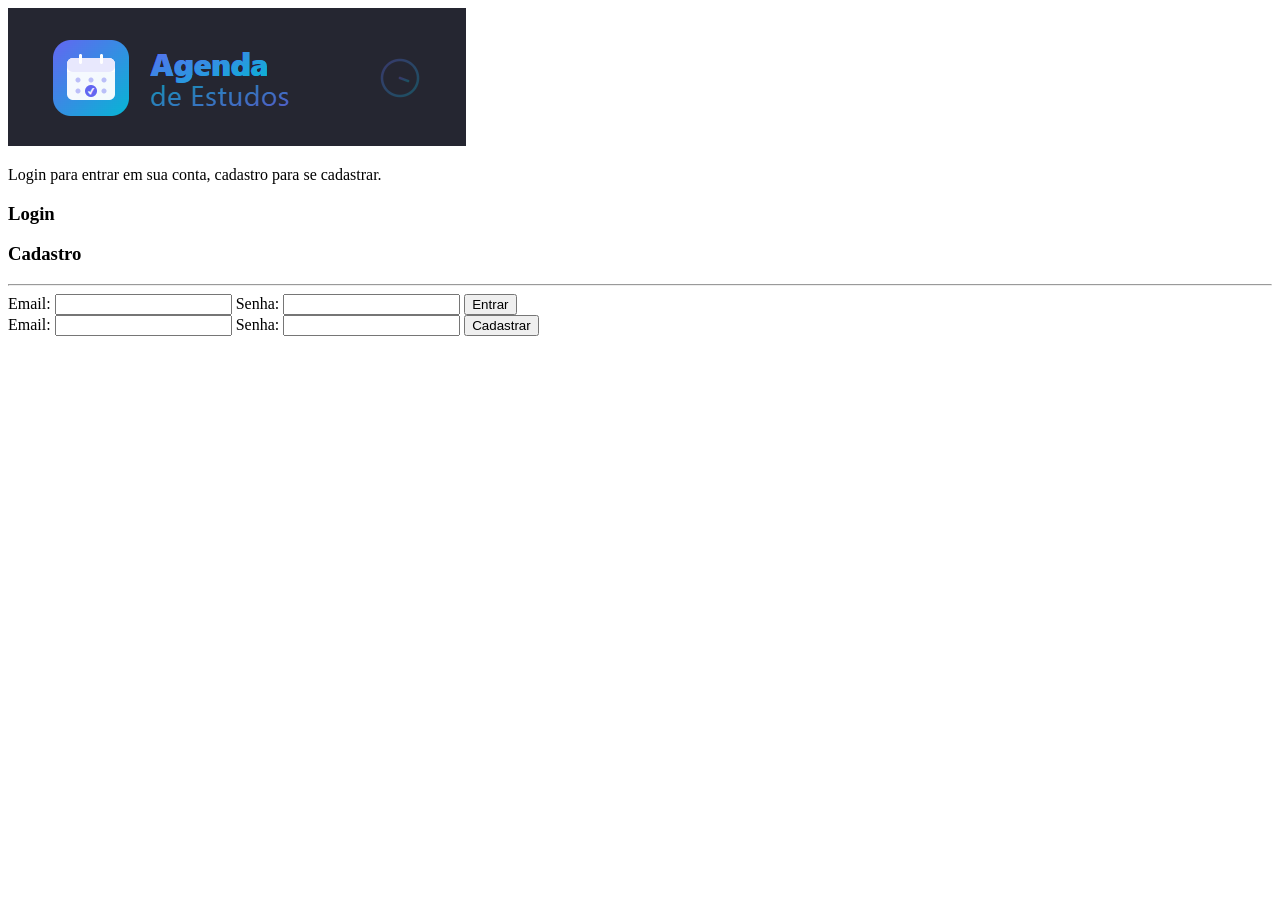
==== html/login.html @ 5b2f9c72 "HTMl atividades do dia" ====
<!DOCTYPE html>
<html lang="en">

<head>
    <meta charset="UTF-8">
    <meta name="viewport" content="width=device-width, initial-scale=1.0">
    <title>AgendaDeEstudos</title>
</head>

<body>
    <div id="site">
        <div id="main">
            <img src="../img/agenda-de-estudos.png" alt="Logo">
            <p>Login para entrar em sua conta, cadastro para se cadastrar.</p>
            <h3>Login</h3>
            <h3>Cadastro</h3>
            <hr>

            <div id="caixa-login">
                <form id="login" class="ativo" autocomplete="on">
                    <label for="email">Email:</label>
                    <input type="email" id="email" name="email">
                    <label for="pass">Senha:</label>
                    <input type="pass" id="pass" name="password">
                    <input type="submit" value="Entrar">
                </form>
            </div>

            <div id="caixa-cadastro">
                <form id="login" class="inativo">
                    <label for="email">Email:</label>
                    <input type="email" id="email" name="email">
                    <label for="pass">Senha:</label>
                    <input type="pass" id="pass" name="password">
                    <input type="submit" value="Cadastrar">
                </form>
            </div>
        </div>
    </div>
</body>

</html>
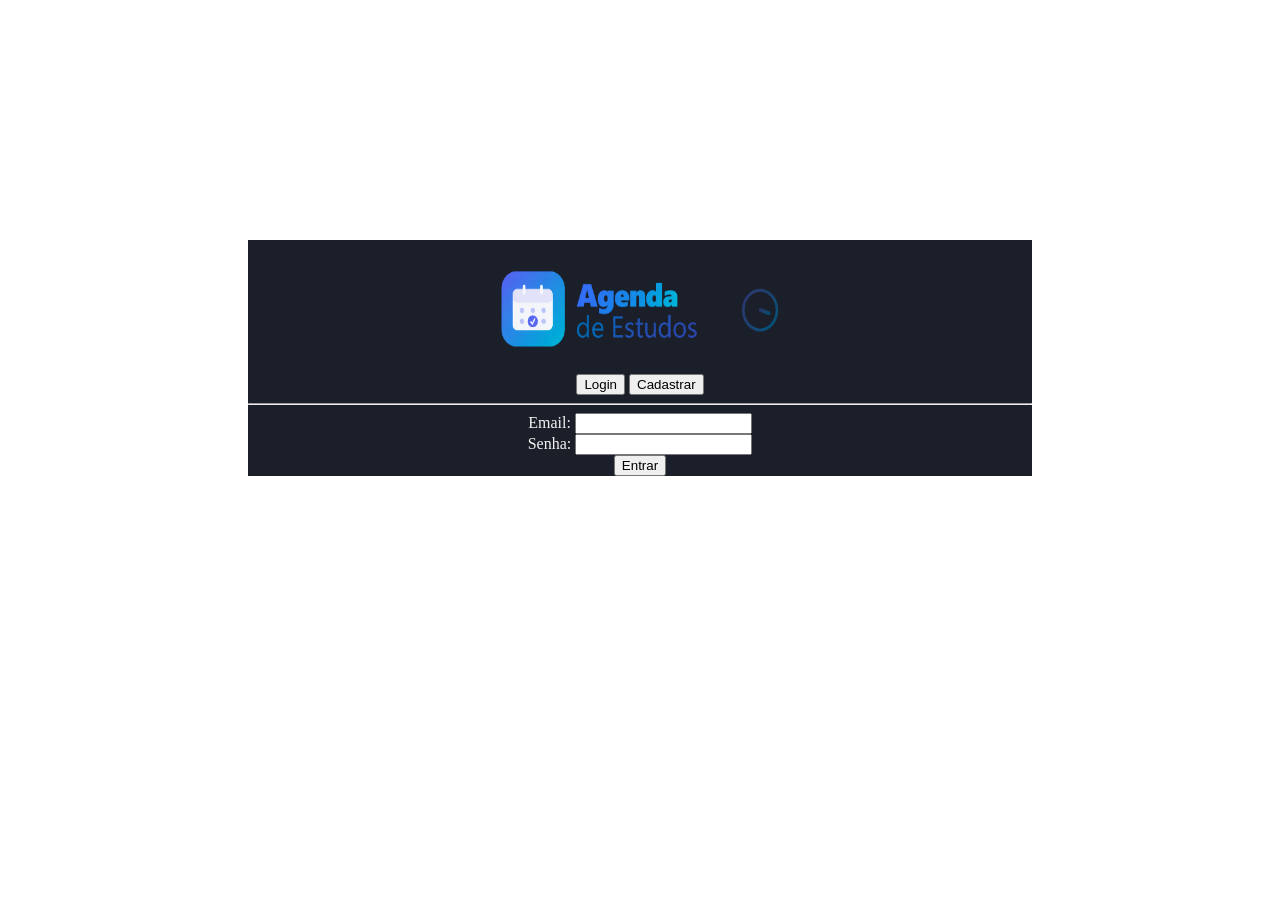
==== commit e7c44eb5: "Pequenas adições css" ====
--- a/html/login.html
+++ b/html/login.html
@@ -5,38 +5,41 @@
     <meta charset="UTF-8">
     <meta name="viewport" content="width=device-width, initial-scale=1.0">
     <title>AgendaDeEstudos</title>
+    <link rel="stylesheet" href="../css/index.css">
 </head>
 
 <body>
-    <div id="site">
-        <div id="main">
-            <img src="../img/agenda-de-estudos.png" alt="Logo">
-            <p>Login para entrar em sua conta, cadastro para se cadastrar.</p>
-            <h3>Login</h3>
-            <h3>Cadastro</h3>
-            <hr>
 
-            <div id="caixa-login">
-                <form id="login" class="ativo" autocomplete="on">
-                    <label for="email">Email:</label>
-                    <input type="email" id="email" name="email">
-                    <label for="pass">Senha:</label>
-                    <input type="pass" id="pass" name="password">
-                    <input type="submit" value="Entrar">
-                </form>
-            </div>
+    <div id="main">
+        <img src="../img/agenda_de_estudos.png" alt="Logo" height="130" width="330" >
+        <br>
+        <button id="btnLogin">Login</button>
+        <button id="btnCadastro">Cadastrar</button>
+        <hr>
 
-            <div id="caixa-cadastro">
-                <form id="login" class="inativo">
-                    <label for="email">Email:</label>
-                    <input type="email" id="email" name="email">
-                    <label for="pass">Senha:</label>
-                    <input type="pass" id="pass" name="password">
-                    <input type="submit" value="Cadastrar">
-                </form>
-            </div>
+        <div id="caixa-login">
+            <form id="login" class="ativo" autocomplete="on">
+                <label id="email" for="email">Email:</label>
+                <input type="email" id="email" name="email">
+                <br>
+                <label id="senha" for="pass">Senha:</label>
+                <input type="pass" id="pass" name="password">
+                <br>
+                <input type="submit" value="Entrar">
+            </form>
+        </div>
+
+        <div id="caixa-cadastro">
+            <form id="login" class="inativo">
+                <label for="email">Email:</label>
+                <input type="email" id="email" name="email">
+                <label for="pass">Senha:</label>
+                <input type="pass" id="pass" name="password">
+                <input type="submit" value="Cadastrar">
+            </form>
         </div>
     </div>
+
 </body>
 
 </html>
--- a/css/index.css
+++ b/css/index.css
@@ -0,0 +1,27 @@
+/*Tela de login*/
+body{
+    background-color: rgb(255, 255, 255);
+}
+
+#main{
+    background-color: #1B1F2A;
+    text-align: center;
+    margin: 240px;
+}
+
+#email, #senha{
+    color: #f3f2f2;
+
+}
+
+#caixa-login{
+    text-align: center;
+}
+
+
+
+#caixa-cadastro{
+    display: none;
+
+}
+
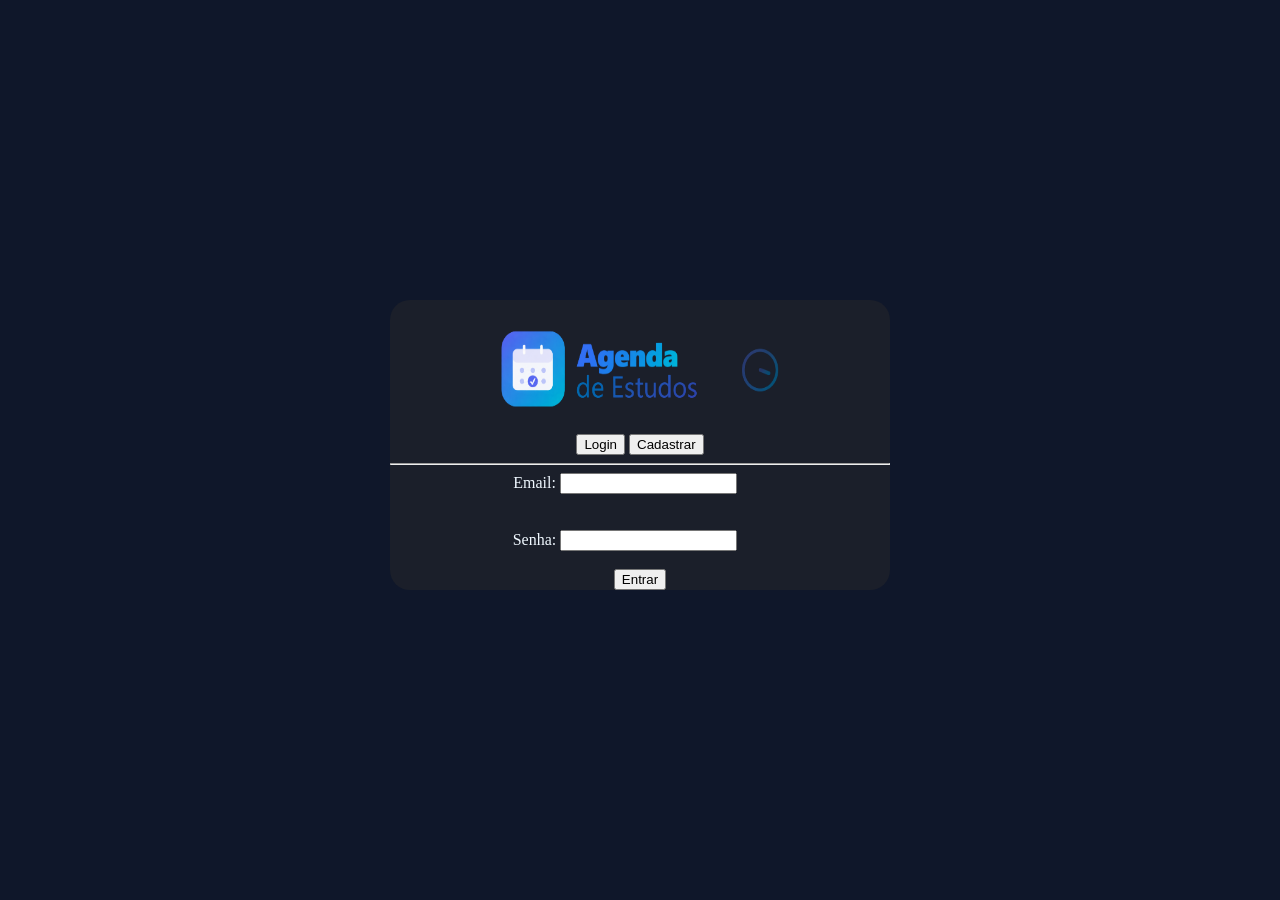
==== commit 8e08fc9b: "Arrendondamento das bordas e alinhamento no centro" ====
--- a/html/login.html
+++ b/html/login.html
@@ -19,13 +19,13 @@
 
         <div id="caixa-login">
             <form id="login" class="ativo" autocomplete="on">
-                <label id="email" for="email">Email:</label>
+                <label style="color:aliceblue" for="email">Email:</label>
                 <input type="email" id="email" name="email">
-                <br>
-                <label id="senha" for="pass">Senha:</label>
+                <br><br><br>
+                <label style="color:aliceblue" for="pass">Senha:</label>
                 <input type="pass" id="pass" name="password">
-                <br>
-                <input type="submit" value="Entrar">
+                <br><br>
+                <input id="btnEntrar" type="submit" value="Entrar">
             </form>
         </div>
 
--- a/css/index.css
+++ b/css/index.css
@@ -1,17 +1,18 @@
 /*Tela de login*/
 body{
-    background-color: rgb(255, 255, 255);
+    background-color: #0f172a;
 }
 
 #main{
     background-color: #1B1F2A;
+    margin: 300px auto;
+    border-radius: 20px;
+    width: 500px;
     text-align: center;
-    margin: 240px;
 }
 
-#email, #senha{
-    color: #f3f2f2;
-
+#email, #pass{
+    margin-right: 30px;
 }
 
 #caixa-login{
@@ -19,7 +20,6 @@
 }
 
 
-
 #caixa-cadastro{
     display: none;
 
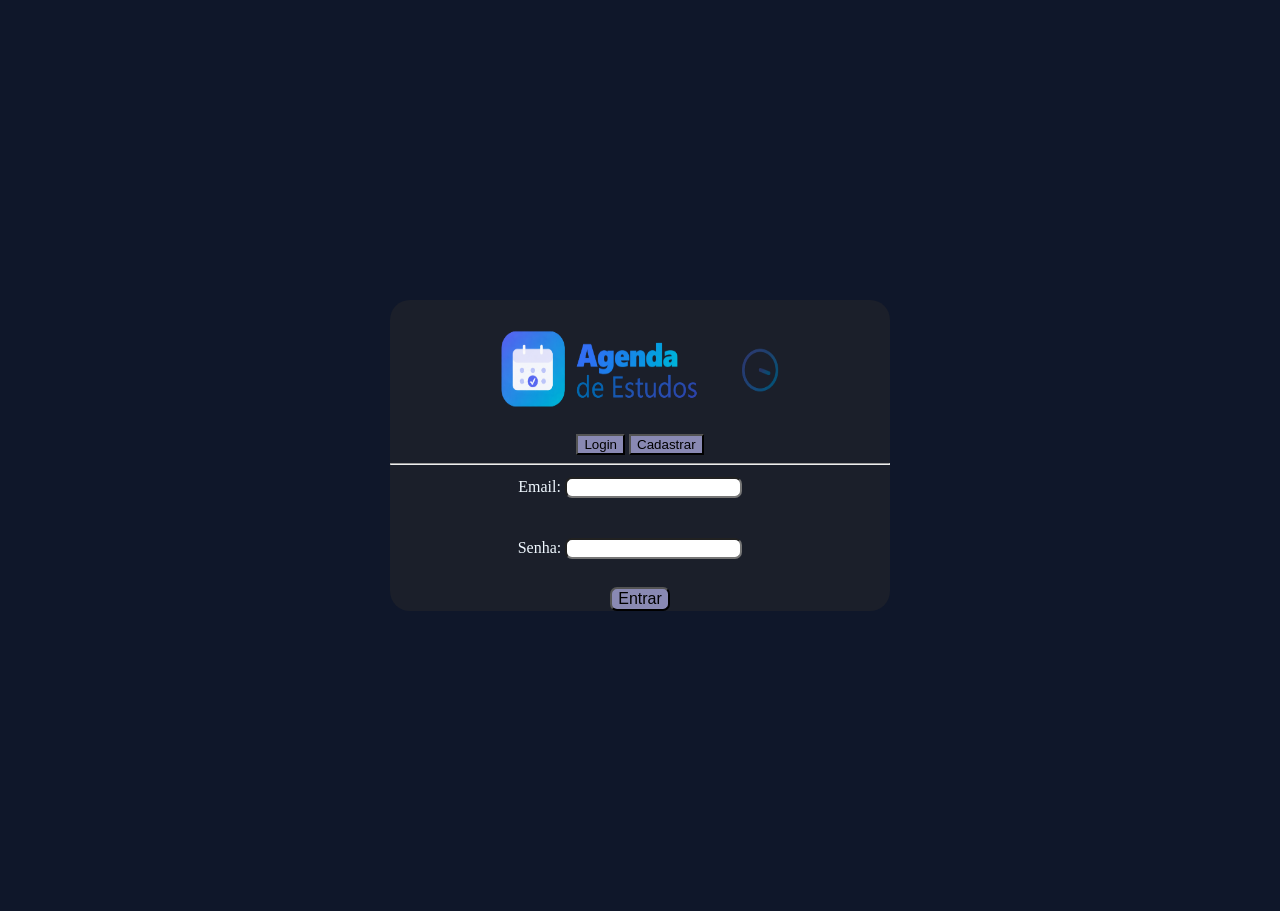
==== commit 324d49fb: "Separado os blocos da tela main, preparado para estilizar." ====
--- a/html/login.html
+++ b/html/login.html
@@ -5,7 +5,7 @@
     <meta charset="UTF-8">
     <meta name="viewport" content="width=device-width, initial-scale=1.0">
     <title>AgendaDeEstudos</title>
-    <link rel="stylesheet" href="../css/index.css">
+    <link rel="stylesheet" href="../css/login.css">
 </head>
 
 <body>
--- a/css/login.css
+++ b/css/login.css
@@ -0,0 +1,52 @@
+/*Tela de login*/
+body{
+    background-color: #0f172a;
+}
+
+#btnLogin, #btnCadastro{
+    background-color: rgb(137, 137, 179);
+    font-family: Arial, Helvetica, sans-serif;
+    margin: 0 auto;
+}
+
+#btnEntrar{
+    margin: 0 auto;
+    background-color: rgb(137, 137, 179);
+    font-family: Arial, Helvetica, sans-serif;
+    margin-top: 10px;
+    font-size: medium;
+}
+
+#main{
+    background-color: #1B1F2A;
+    margin: 300px auto;
+    border-radius: 20px;
+    width: 500px;
+    text-align: center;
+}
+
+input{
+    margin: 0 auto;
+    border-radius: 7px;
+    margin-top: 4px;
+    margin-right: 20px;
+    
+}
+
+
+
+#pass{
+    -webkit-text-security: disc;
+}
+
+#caixa-login{
+    margin: 0 auto;
+    text-align: center;
+}
+
+
+#caixa-cadastro{
+    display: none;
+
+}
+
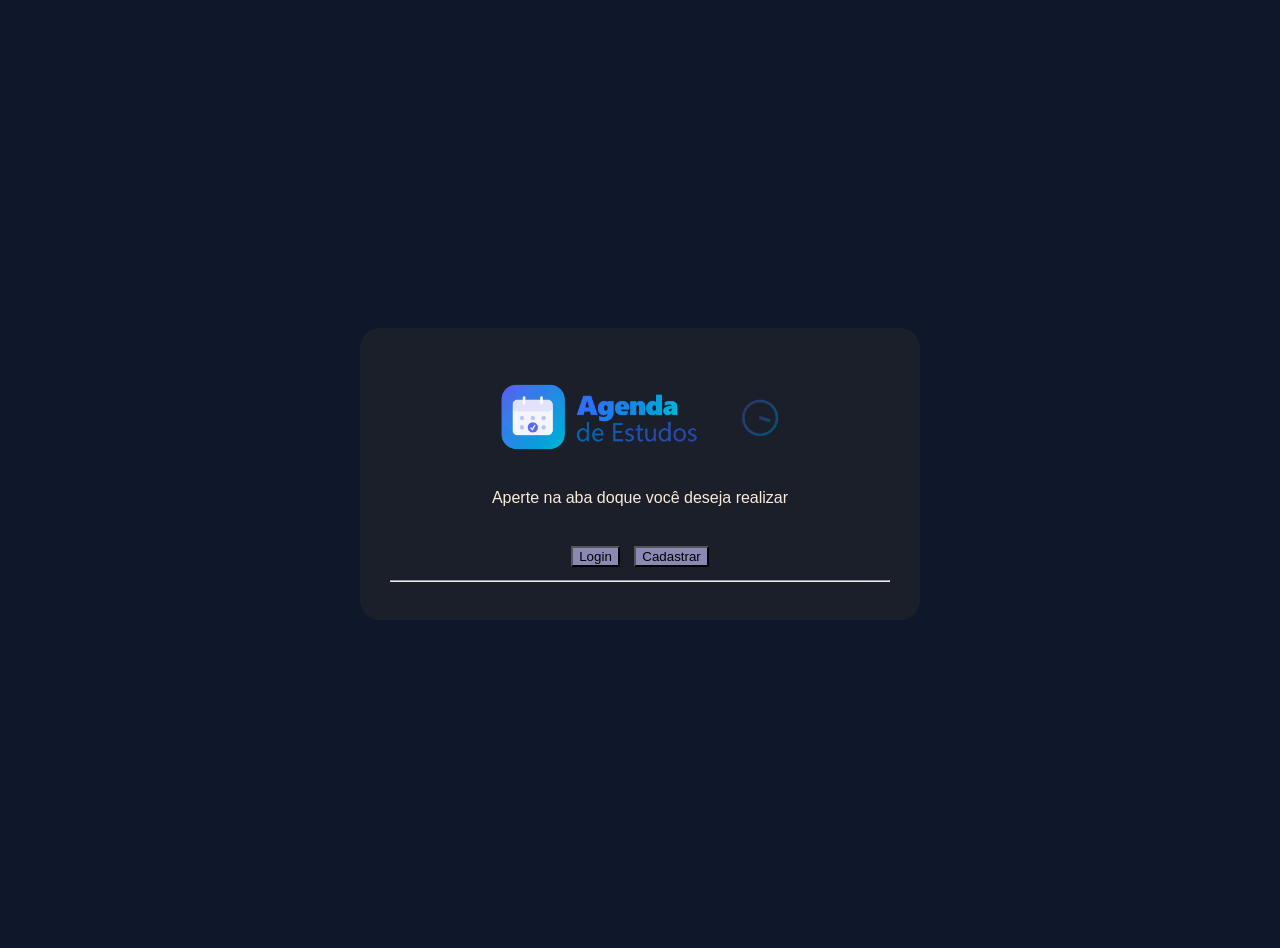
==== commit 775e0d08: "Desfazer o hidden da caixa de login no js" ====
--- a/html/login.html
+++ b/html/login.html
@@ -12,13 +12,14 @@
 
     <div id="main">
         <img src="../img/agenda_de_estudos.png" alt="Logo" height="130" width="330" >
+        <p id="textAviso">Aperte na aba doque você deseja realizar</p>
         <br>
         <button id="btnLogin">Login</button>
         <button id="btnCadastro">Cadastrar</button>
         <hr>
 
         <div id="caixa-login">
-            <form id="login" class="ativo" autocomplete="on">
+            <form id="login" autocomplete="on" hidden>
                 <label style="color:aliceblue" for="email">Email:</label>
                 <input type="email" id="email" name="email">
                 <br><br><br>
@@ -30,7 +31,7 @@
         </div>
 
         <div id="caixa-cadastro">
-            <form id="login" class="inativo">
+            <form id="cadastro" hidden>
                 <label for="email">Email:</label>
                 <input type="email" id="email" name="email">
                 <label for="pass">Senha:</label>
@@ -40,6 +41,7 @@
         </div>
     </div>
 
+    <script src="../js/login.js"></script>
 </body>
 
 </html>
--- a/css/login.css
+++ b/css/login.css
@@ -1,52 +1,85 @@
-/*Tela de login*/
-body{
+/* Tela de login */
+body {
+    min-height: 100vh;
+    margin: 0;
+    padding: 24px;
+    display: flex;
+    justify-content: center;
+    align-items: center;
     background-color: #0f172a;
+    font-family: Arial, Helvetica, sans-serif;
 }
 
-#btnLogin, #btnCadastro{
+#textAviso{
+    color: antiquewhite;
+}
+
+#main {
+    width: 100%;
+    max-width: 500px;
+    padding: 30px;
+    border-radius: 20px;
+    background-color: #1b1f2a;
+    text-align: center;
+}
+
+#main img {
+    width: 100%;
+    max-width: 330px;
+    height: auto;
+}
+
+#btnLogin,
+#btnCadastro,
+#btnEntrar {
+    margin: 5px;
     background-color: rgb(137, 137, 179);
     font-family: Arial, Helvetica, sans-serif;
+}
+
+#caixa-login,
+#caixa-cadastro {
+    margin: 0 auto;
+    color: aliceblue;
+    text-align: center;
+}
+
+#caixa-cadastro {
+    display: none;
+}
+
+#caixa-login form,
+#caixa-cadastro form {
+    width: 100%;
+    max-width: 320px;
     margin: 0 auto;
 }
 
-#btnEntrar{
-    margin: 0 auto;
-    background-color: rgb(137, 137, 179);
-    font-family: Arial, Helvetica, sans-serif;
-    margin-top: 10px;
-    font-size: medium;
+input {
+    width: 100%;
+    margin: 5px 0;
+    padding: 8px;
+    border-radius: 7px;
+    box-sizing: border-box;
 }
 
-#main{
-    background-color: #1B1F2A;
-    margin: 300px auto;
-    border-radius: 20px;
-    width: 500px;
-    text-align: center;
-}
-
-input{
-    margin: 0 auto;
-    border-radius: 7px;
-    margin-top: 4px;
-    margin-right: 20px;
-    
-}
-
-
-
-#pass{
+#pass {
     -webkit-text-security: disc;
 }
 
-#caixa-login{
-    margin: 0 auto;
-    text-align: center;
+@media (max-width: 420px) {
+    body {
+        padding: 12px;
+    }
+
+    #main {
+        padding: 20px 16px;
+    }
+
+    #btnLogin,
+    #btnCadastro,
+    #btnEntrar {
+        width: 100%;
+        margin: 5px 0;
+    }
 }
-
-
-#caixa-cadastro{
-    display: none;
-
-}
-
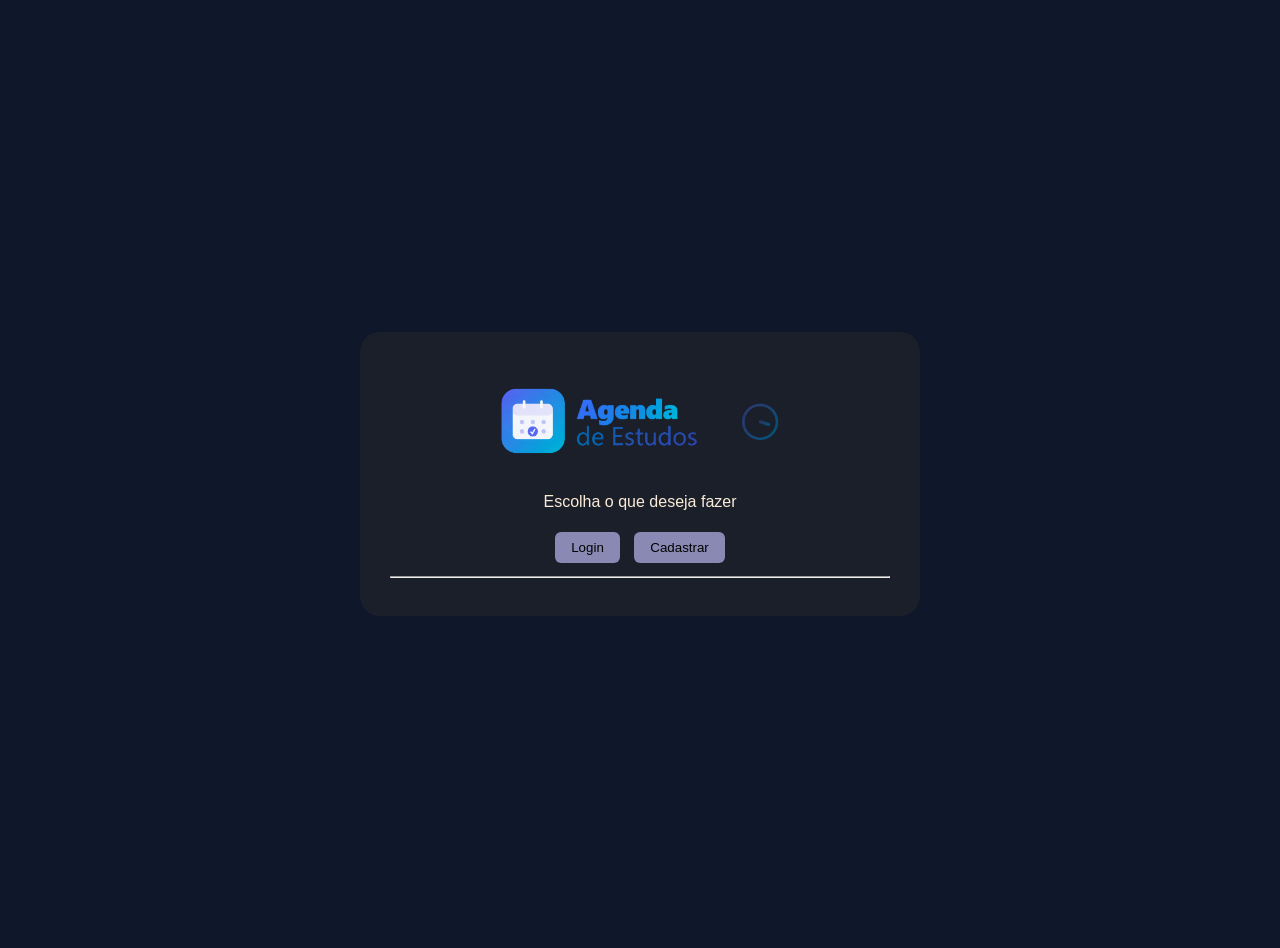
==== commit 309779f5: "Login finalizado" ====
--- a/html/login.html
+++ b/html/login.html
@@ -1,42 +1,60 @@
 <!DOCTYPE html>
-<html lang="en">
+<html lang="pt-br">
 
 <head>
     <meta charset="UTF-8">
     <meta name="viewport" content="width=device-width, initial-scale=1.0">
-    <title>AgendaDeEstudos</title>
+    <title>Agenda de Estudos</title>
     <link rel="stylesheet" href="../css/login.css">
 </head>
 
 <body>
+    <div id="main">
+        <img src="../img/agenda_de_estudos.png" alt="Logo da Agenda de Estudos" height="130" width="330">
+        <p id="textAviso">Escolha o que deseja fazer</p>
 
-    <div id="main">
-        <img src="../img/agenda_de_estudos.png" alt="Logo" height="130" width="330" >
-        <p id="textAviso">Aperte na aba doque você deseja realizar</p>
-        <br>
-        <button id="btnLogin">Login</button>
-        <button id="btnCadastro">Cadastrar</button>
+        <button id="btnLogin" type="button">Login</button>
+        <button id="btnCadastro" type="button">Cadastrar</button>
         <hr>
 
         <div id="caixa-login">
             <form id="login" autocomplete="on" hidden>
-                <label style="color:aliceblue" for="email">Email:</label>
-                <input type="email" id="email" name="email">
-                <br><br><br>
-                <label style="color:aliceblue" for="pass">Senha:</label>
-                <input type="pass" id="pass" name="password">
-                <br><br>
+                <h3>Login</h3>
+
+                <div class="campo-login">
+                    <label for="emailLogin">E-mail:</label>
+                    <input type="email" id="emailLogin" name="email" required>
+                </div>
+
+                <div class="campo-login">
+                    <label for="senhaLogin">Senha:</label>
+                    <input type="password" id="senhaLogin" name="password" required>
+                </div>
+
                 <input id="btnEntrar" type="submit" value="Entrar">
             </form>
         </div>
 
         <div id="caixa-cadastro">
             <form id="cadastro" hidden>
-                <label for="email">Email:</label>
-                <input type="email" id="email" name="email">
-                <label for="pass">Senha:</label>
-                <input type="pass" id="pass" name="password">
-                <input type="submit" value="Cadastrar">
+                <h3>Cadastro</h3>
+
+                <div class="campo-login">
+                    <label for="nomeCadastro">Nome:</label>
+                    <input type="text" id="nomeCadastro" name="name" required>
+                </div>
+
+                <div class="campo-login">
+                    <label for="emailCadastro">E-mail:</label>
+                    <input type="email" id="emailCadastro" name="email" required>
+                </div>
+
+                <div class="campo-login">
+                    <label for="senhaCadastro">Senha:</label>
+                    <input type="password" id="senhaCadastro" name="password" required>
+                </div>
+
+                <input id="btnSalvarCadastro" type="submit" value="Cadastrar">
             </form>
         </div>
     </div>
@@ -44,4 +62,4 @@
     <script src="../js/login.js"></script>
 </body>
 
-</html>+</html>
--- a/css/login.css
+++ b/css/login.css
@@ -31,10 +31,15 @@
 
 #btnLogin,
 #btnCadastro,
-#btnEntrar {
+#btnEntrar,
+#btnSalvarCadastro {
     margin: 5px;
+    padding: 8px 16px;
+    border: 0;
+    border-radius: 6px;
     background-color: rgb(137, 137, 179);
     font-family: Arial, Helvetica, sans-serif;
+    cursor: pointer;
 }
 
 #caixa-login,
@@ -44,15 +49,22 @@
     text-align: center;
 }
 
-#caixa-cadastro {
-    display: none;
-}
-
 #caixa-login form,
 #caixa-cadastro form {
     width: 100%;
     max-width: 320px;
     margin: 0 auto;
+}
+
+.campo-login {
+    margin-bottom: 14px;
+    text-align: left;
+}
+
+.campo-login label {
+    display: block;
+    margin-bottom: 5px;
+    color: aliceblue;
 }
 
 input {
@@ -61,10 +73,6 @@
     padding: 8px;
     border-radius: 7px;
     box-sizing: border-box;
-}
-
-#pass {
-    -webkit-text-security: disc;
 }
 
 @media (max-width: 420px) {
@@ -78,7 +86,8 @@
 
     #btnLogin,
     #btnCadastro,
-    #btnEntrar {
+    #btnEntrar,
+    #btnSalvarCadastro {
         width: 100%;
         margin: 5px 0;
     }
